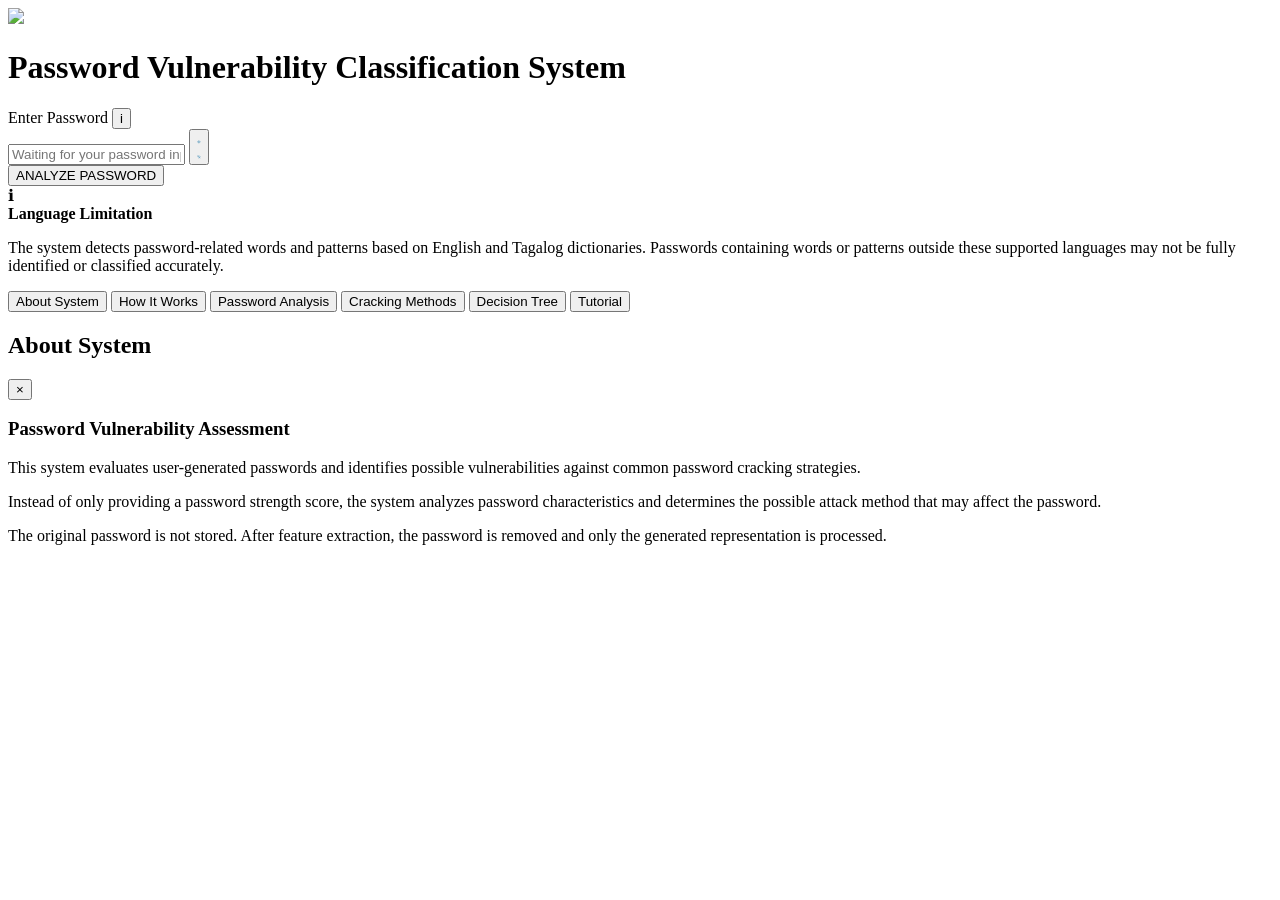
==== frontend/pages/comparisonTest.html @ 1c0d6d3e "Add Tagalog language feature, gitignore and vercelignore" ====
<!DOCTYPE html>
<html lang="en">

<head>
    <meta charset="UTF-8">
    <meta name="viewport" content="width=device-width, initial-scale=1.0">
    <link rel="icon" type="image/png" href="../assets/images/logo.png">
    <title data-lang-en="Password Vulnerability Comparison Test" data-lang-tl="Paghahambing ng Vulnerability ng Password">Password Vulnerability Comparison Test</title>
    <link rel="stylesheet" href="../css/comparisonTest.css">
</head>

<body>

    <div class="scene">

        <!-- MAIN COMPARISON AREA -->

        <div class="test-container">

            <div class="header">

                <div class="system-logo">
                    <img src="../assets/images/logo.png">
                </div>

                <h1 data-lang-en="Password Vulnerability Classification System" data-lang-tl="Password Vulnerability Classification System">
                    Password Vulnerability Classification System
                </h1>

                <h2 data-lang-en="Comparison Mode" data-lang-tl="Mode ng Paghahambing">
                    Comparison Mode
                </h2>

            </div>


            <div class="assessment-card">

                <div class="input-area">

                    <div class="input-header">

                        <label id="inputLabel" data-lang-en="Enter New Password" data-lang-tl="Ipasok ang Bagong Password">
                            Enter New Password
                        </label>

                        <button
                            id="infoButton"
                            class="info-btn"
                            type="button"
                        >
                            i
                        </button>

                    </div>


                    <div class="password-wrapper">

                        <input
                            id="comparePasswordInput"
                            type="password"
                            placeholder="Enter password for comparison..."
                            data-placeholder-en="Enter password for comparison..."
                            data-placeholder-tl="Ipasok ang password para sa paghahambing..."
                        >

                        <button
                            type="button"
                            id="togglePassword"
                            class="eye-btn"
                        >

                            <svg
                                id="eyeOpen"
                                class="eye-svg"
                                viewBox="0 0 24 24"
                                fill="none"
                            >

                                <path
                                    d="M2 12C4.5 7.5 8 5 12 5C16 5 19.5 7.5 22 12C19.5 16.5 16 19 12 19C8 19 4.5 16.5 2 12Z"
                                    stroke="#0369a1"
                                    stroke-width="2"
                                />

                                <circle
                                    cx="12"
                                    cy="12"
                                    r="3"
                                    stroke="#0369a1"
                                    stroke-width="2"
                                />

                            </svg>


                            <svg
                                id="eyeClosed"
                                class="eye-svg hidden"
                                viewBox="0 0 24 24"
                                fill="none"
                            >

                                <path
                                    d="M3 3L21 21"
                                    stroke="#0369a1"
                                    stroke-width="2"
                                />

                                <path
                                    d="M2 12C4.5 7.5 8 5 12 5C16 5 19.5 7.5 22 12"
                                    stroke="#0369a1"
                                    stroke-width="2"
                                />

                                <path
                                    d="M6 16C7.8 17.9 9.8 19 12 19C16 19 19.5 16.5 22 12"
                                    stroke="#0369a1"
                                    stroke-width="2"
                                />

                            </svg>

                        </button>

                    </div>

                </div>


                <!-- ACTION BUTTONS -->

                <div class="button-group">

                    <button
                        id="resetButton"
                        class="reset-btn"
                        type="button"
                        data-lang-en="RESET"
                        data-lang-tl="I-RESET"
                    >
                        RESET
                    </button>

                    <button
                        id="compareButton"
                        class="compare-btn"
                        type="button"
                        data-lang-en="COMPARE PASSWORD"
                        data-lang-tl="IPAGHAMBING ANG PASSWORD"
                    >
                        COMPARE PASSWORD
                    </button>

                </div>


                <div class="language-notice">

                    <span class="language-notice-icon">
                        ℹ
                    </span>

                    <div class="language-notice-content">

                        <strong data-lang-en="Language Limitation" data-lang-tl="Limitasyon sa Wika">
                            Language Limitation
                        </strong>

                        <p data-lang-en="The system detects password-related words and patterns based on English and Tagalog dictionaries. Passwords containing words or patterns outside these supported languages may not be fully identified or classified accurately."
                           data-lang-tl="Natutukoy ng sistema ang mga salita at pattern na nauugnay sa password batay sa mga diksyonaryo ng Ingles at Tagalog. Ang mga password na naglalaman ng mga salita o pattern sa labas ng mga suportadong wikang ito ay maaaring hindi ganap na makilala o maiuri nang tumpak.">
                            The system detects password-related words
                            and patterns based on English and Tagalog
                            dictionaries. Passwords containing words
                            or patterns outside these supported
                            languages may not be fully identified
                            or classified accurately.
                        </p>

                    </div>

                </div>

            </div>

        </div>


        <!-- BUTTON INFORMATION POPUP -->

        <div
            class="button-info"
            id="buttonInfo"
        >

            <h3 id="buttonInfoTitle" data-lang-en="Button Information" data-lang-tl="Impormasyon sa Button">
                Button Information
            </h3>

            <p id="buttonInfoText" data-lang-en="Hover over a button to see its function." data-lang-tl="I-hover ang cursor sa button upang makita ang gamit nito.">
                Hover over a button to see its function.
            </p>

        </div>


        <!-- INFORMATION MENU -->

        <div class="info-menu">

            <button
                class="info-option active"
                data-section="about"
                data-lang-en="About Comparison"
                data-lang-tl="Tungkol sa Paghahambing"
            >
                About Comparison
            </button>

            <button
                class="info-option"
                data-section="process"
                data-lang-en="Comparison Process"
                data-lang-tl="Proseso ng Paghahambing"
            >
                Comparison Process
            </button>

            <button
                class="info-option"
                data-section="analysis"
                data-lang-en="Password Features"
                data-lang-tl="Mga Tampok ng Password"
            >
                Password Features
            </button>

            <button
                class="info-option"
                data-section="methods"
                data-lang-en="Security Differences"
                data-lang-tl="Mga Pagkakaiba sa Sekuridad"
            >
                Security Differences
            </button>

            <button
                class="info-option"
                data-section="decision"
                data-lang-en="Decision Tree"
                data-lang-tl="Decision Tree"
            >
                Decision Tree
            </button>

            <button
                class="info-option"
                data-section="tutorial"
                data-lang-en="Tutorial"
                data-lang-tl="Tutorial"
            >
                Tutorial
            </button>

        </div>


        <!-- INFORMATION PANEL -->

        <div class="info-panel">

            <div class="info-header">

                <h2 id="infoTitle" data-lang-en="About Comparison" data-lang-tl="Tungkol sa Paghahambing">
                    About Comparison
                </h2>

                <button
                    id="closeInfo"
                    class="close-info"
                    type="button"
                >
                    ×
                </button>

            </div>


            <div
                class="info-content"
                id="infoContent"
            >

                <h3 data-lang-en="Password Comparison Assessment" data-lang-tl="Pagtatasa ng Paghahambing ng Password">
                    Password Comparison Assessment
                </h3>

                <p data-lang-en="This comparison test allows users to evaluate another password and compare its vulnerability against a previously analyzed password."
                   data-lang-tl="Ang pagsusuring ito ay nagpapahintulot sa mga user na suriin ang isa pang password at ihambing ang vulnerability nito sa naunang nasuring password.">
                    This comparison test allows users to evaluate
                    another password and compare its vulnerability
                    against a previously analyzed password.
                </p>

                <p data-lang-en="The system extracts password characteristics and determines whether the new password provides better protection against possible cracking strategies."
                   data-lang-tl="Kinukuha ng sistema ang mga katangian ng password at tinutukoy kung ang bagong password ay nagbibigay ng mas mahusay na proteksyon laban sa mga posibleng estratehiya sa pag-hack.">
                    The system extracts password characteristics
                    and determines whether the new password provides
                    better protection against possible cracking strategies.
                </p>

                <p data-lang-en="Only extracted password features are processed. The original password is not stored by the system."
                   data-lang-tl="Ang mga kinuhang katangian lamang ng password ang pinoproseso. Ang orihinal na password ay hindi iniiimbak ng sistema.">
                    Only extracted password features are processed.
                    The original password is not stored by the system.
                </p>

            </div>

        </div>

    </div>

    <script>
        /* =========================================================
           LANGUAGE HELPER & TRANSLATIONS FOR COMPARISONTEST.HTML
           ========================================================= */
        function getCurrentLang() {
            return localStorage.getItem("app_lang") || "en";
        }

        function updatePageLanguage() {
            const lang = getCurrentLang();

            // Update title
            const titleElem = document.querySelector("title[data-lang-en]");
            if (titleElem) {
                document.title = titleElem.getAttribute(`data-lang-${lang}`) || titleElem.getAttribute("data-lang-en");
            }

            // Update text elements
            document.querySelectorAll("[data-lang-en]").forEach(elem => {
                const text = elem.getAttribute(`data-lang-${lang}`);
                if (text) {
                    elem.textContent = text;
                }
            });

            // Update placeholders
            document.querySelectorAll("[data-placeholder-en]").forEach(elem => {
                const placeholder = elem.getAttribute(`data-placeholder-${lang}`);
                if (placeholder) {
                    elem.placeholder = placeholder;
                }
            });
        }

        document.addEventListener("DOMContentLoaded", () => {
            updatePageLanguage();
        });

        window.addEventListener("languageChanged", () => {
            updatePageLanguage();
        });
    </script>

    <script src="../js/comparisonTest.js"></script>

</body>

</html>
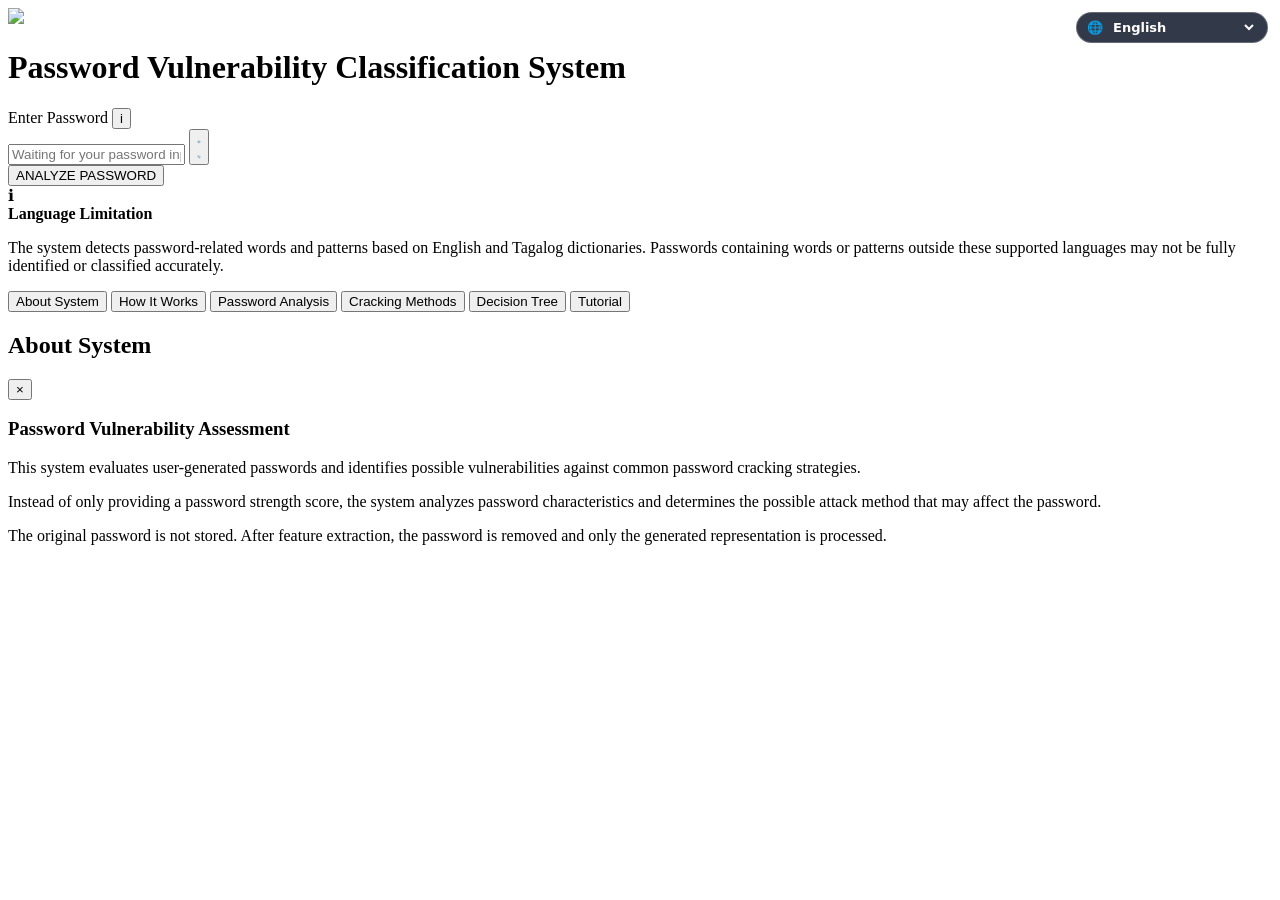
==== commit 7543865c: "Fixed Wordings in Recommendations in backend, and added Tagalog/English Features" ====
--- a/frontend/pages/comparisonTest.html
+++ b/frontend/pages/comparisonTest.html
@@ -5,7 +5,7 @@
     <meta charset="UTF-8">
     <meta name="viewport" content="width=device-width, initial-scale=1.0">
     <link rel="icon" type="image/png" href="../assets/images/logo.png">
-    <title data-lang-en="Password Vulnerability Comparison Test" data-lang-tl="Paghahambing ng Vulnerability ng Password">Password Vulnerability Comparison Test</title>
+    <title>Password Vulnerability Comparison Test</title>
     <link rel="stylesheet" href="../css/comparisonTest.css">
 </head>
 
@@ -23,11 +23,11 @@
                     <img src="../assets/images/logo.png">
                 </div>
 
-                <h1 data-lang-en="Password Vulnerability Classification System" data-lang-tl="Password Vulnerability Classification System">
+                <h1>
                     Password Vulnerability Classification System
                 </h1>
 
-                <h2 data-lang-en="Comparison Mode" data-lang-tl="Mode ng Paghahambing">
+                <h2>
                     Comparison Mode
                 </h2>
 
@@ -40,7 +40,7 @@
 
                     <div class="input-header">
 
-                        <label id="inputLabel" data-lang-en="Enter New Password" data-lang-tl="Ipasok ang Bagong Password">
+                        <label>
                             Enter New Password
                         </label>
 
@@ -61,8 +61,6 @@
                             id="comparePasswordInput"
                             type="password"
                             placeholder="Enter password for comparison..."
-                            data-placeholder-en="Enter password for comparison..."
-                            data-placeholder-tl="Ipasok ang password para sa paghahambing..."
                         >
 
                         <button
@@ -137,8 +135,6 @@
                         id="resetButton"
                         class="reset-btn"
                         type="button"
-                        data-lang-en="RESET"
-                        data-lang-tl="I-RESET"
                     >
                         RESET
                     </button>
@@ -147,8 +143,6 @@
                         id="compareButton"
                         class="compare-btn"
                         type="button"
-                        data-lang-en="COMPARE PASSWORD"
-                        data-lang-tl="IPAGHAMBING ANG PASSWORD"
                     >
                         COMPARE PASSWORD
                     </button>
@@ -164,12 +158,11 @@
 
                     <div class="language-notice-content">
 
-                        <strong data-lang-en="Language Limitation" data-lang-tl="Limitasyon sa Wika">
+                        <strong>
                             Language Limitation
                         </strong>
 
-                        <p data-lang-en="The system detects password-related words and patterns based on English and Tagalog dictionaries. Passwords containing words or patterns outside these supported languages may not be fully identified or classified accurately."
-                           data-lang-tl="Natutukoy ng sistema ang mga salita at pattern na nauugnay sa password batay sa mga diksyonaryo ng Ingles at Tagalog. Ang mga password na naglalaman ng mga salita o pattern sa labas ng mga suportadong wikang ito ay maaaring hindi ganap na makilala o maiuri nang tumpak.">
+                        <p>
                             The system detects password-related words
                             and patterns based on English and Tagalog
                             dictionaries. Passwords containing words
@@ -194,11 +187,11 @@
             id="buttonInfo"
         >
 
-            <h3 id="buttonInfoTitle" data-lang-en="Button Information" data-lang-tl="Impormasyon sa Button">
+            <h3 id="buttonInfoTitle">
                 Button Information
             </h3>
 
-            <p id="buttonInfoText" data-lang-en="Hover over a button to see its function." data-lang-tl="I-hover ang cursor sa button upang makita ang gamit nito.">
+            <p id="buttonInfoText">
                 Hover over a button to see its function.
             </p>
 
@@ -212,8 +205,6 @@
             <button
                 class="info-option active"
                 data-section="about"
-                data-lang-en="About Comparison"
-                data-lang-tl="Tungkol sa Paghahambing"
             >
                 About Comparison
             </button>
@@ -221,8 +212,6 @@
             <button
                 class="info-option"
                 data-section="process"
-                data-lang-en="Comparison Process"
-                data-lang-tl="Proseso ng Paghahambing"
             >
                 Comparison Process
             </button>
@@ -230,8 +219,6 @@
             <button
                 class="info-option"
                 data-section="analysis"
-                data-lang-en="Password Features"
-                data-lang-tl="Mga Tampok ng Password"
             >
                 Password Features
             </button>
@@ -239,8 +226,6 @@
             <button
                 class="info-option"
                 data-section="methods"
-                data-lang-en="Security Differences"
-                data-lang-tl="Mga Pagkakaiba sa Sekuridad"
             >
                 Security Differences
             </button>
@@ -248,8 +233,6 @@
             <button
                 class="info-option"
                 data-section="decision"
-                data-lang-en="Decision Tree"
-                data-lang-tl="Decision Tree"
             >
                 Decision Tree
             </button>
@@ -257,8 +240,6 @@
             <button
                 class="info-option"
                 data-section="tutorial"
-                data-lang-en="Tutorial"
-                data-lang-tl="Tutorial"
             >
                 Tutorial
             </button>
@@ -272,7 +253,7 @@
 
             <div class="info-header">
 
-                <h2 id="infoTitle" data-lang-en="About Comparison" data-lang-tl="Tungkol sa Paghahambing">
+                <h2 id="infoTitle">
                     About Comparison
                 </h2>
 
@@ -292,26 +273,23 @@
                 id="infoContent"
             >
 
-                <h3 data-lang-en="Password Comparison Assessment" data-lang-tl="Pagtatasa ng Paghahambing ng Password">
+                <h3>
                     Password Comparison Assessment
                 </h3>
 
-                <p data-lang-en="This comparison test allows users to evaluate another password and compare its vulnerability against a previously analyzed password."
-                   data-lang-tl="Ang pagsusuring ito ay nagpapahintulot sa mga user na suriin ang isa pang password at ihambing ang vulnerability nito sa naunang nasuring password.">
+                <p>
                     This comparison test allows users to evaluate
                     another password and compare its vulnerability
                     against a previously analyzed password.
                 </p>
 
-                <p data-lang-en="The system extracts password characteristics and determines whether the new password provides better protection against possible cracking strategies."
-                   data-lang-tl="Kinukuha ng sistema ang mga katangian ng password at tinutukoy kung ang bagong password ay nagbibigay ng mas mahusay na proteksyon laban sa mga posibleng estratehiya sa pag-hack.">
+                <p>
                     The system extracts password characteristics
                     and determines whether the new password provides
                     better protection against possible cracking strategies.
                 </p>
 
-                <p data-lang-en="Only extracted password features are processed. The original password is not stored by the system."
-                   data-lang-tl="Ang mga kinuhang katangian lamang ng password ang pinoproseso. Ang orihinal na password ay hindi iniiimbak ng sistema.">
+                <p>
                     Only extracted password features are processed.
                     The original password is not stored by the system.
                 </p>
@@ -322,50 +300,10 @@
 
     </div>
 
-    <script>
-        /* =========================================================
-           LANGUAGE HELPER & TRANSLATIONS FOR COMPARISONTEST.HTML
-           ========================================================= */
-        function getCurrentLang() {
-            return localStorage.getItem("app_lang") || "en";
-        }
-
-        function updatePageLanguage() {
-            const lang = getCurrentLang();
-
-            // Update title
-            const titleElem = document.querySelector("title[data-lang-en]");
-            if (titleElem) {
-                document.title = titleElem.getAttribute(`data-lang-${lang}`) || titleElem.getAttribute("data-lang-en");
-            }
-
-            // Update text elements
-            document.querySelectorAll("[data-lang-en]").forEach(elem => {
-                const text = elem.getAttribute(`data-lang-${lang}`);
-                if (text) {
-                    elem.textContent = text;
-                }
-            });
-
-            // Update placeholders
-            document.querySelectorAll("[data-placeholder-en]").forEach(elem => {
-                const placeholder = elem.getAttribute(`data-placeholder-${lang}`);
-                if (placeholder) {
-                    elem.placeholder = placeholder;
-                }
-            });
-        }
-
-        document.addEventListener("DOMContentLoaded", () => {
-            updatePageLanguage();
-        });
-
-        window.addEventListener("languageChanged", () => {
-            updatePageLanguage();
-        });
-    </script>
 
     <script src="../js/comparisonTest.js"></script>
+    <script src="../js/translations.js"></script>
+    <script src="../js/i18n.js"></script>
 
 </body>
 
